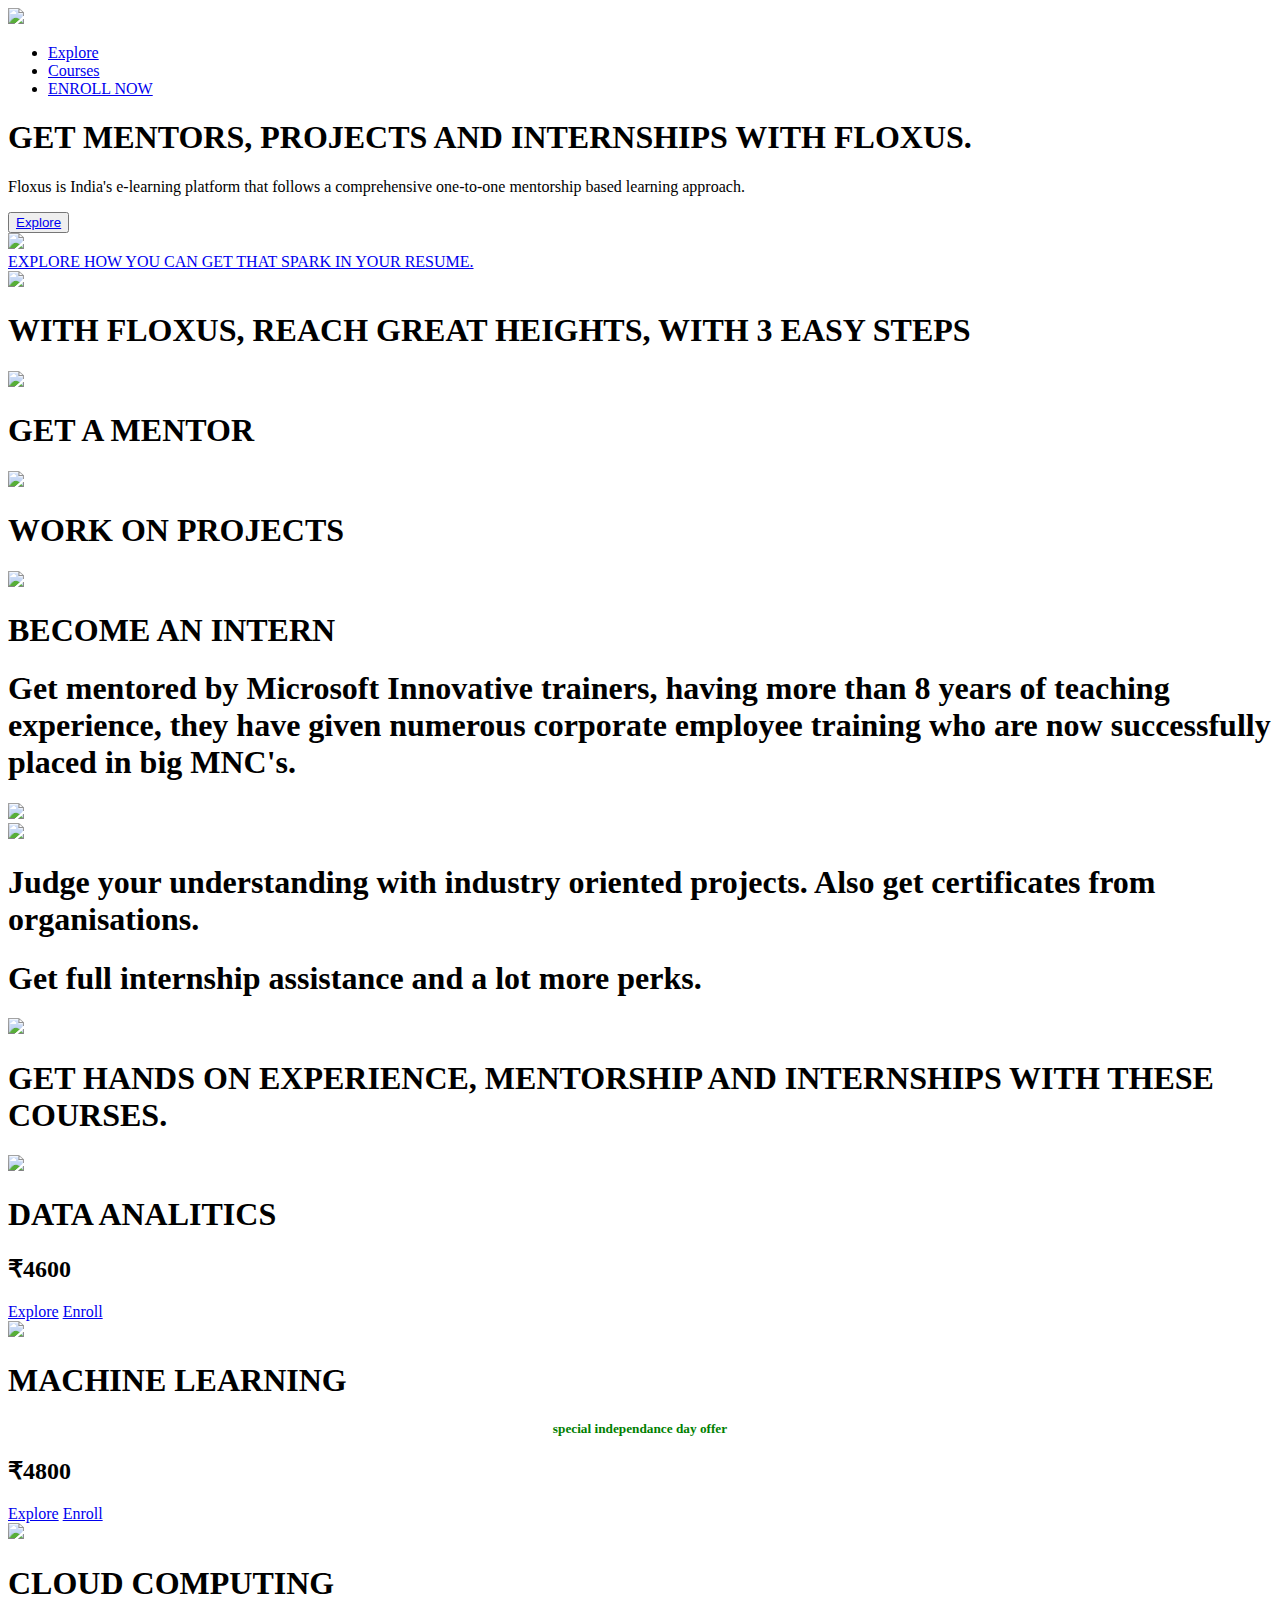
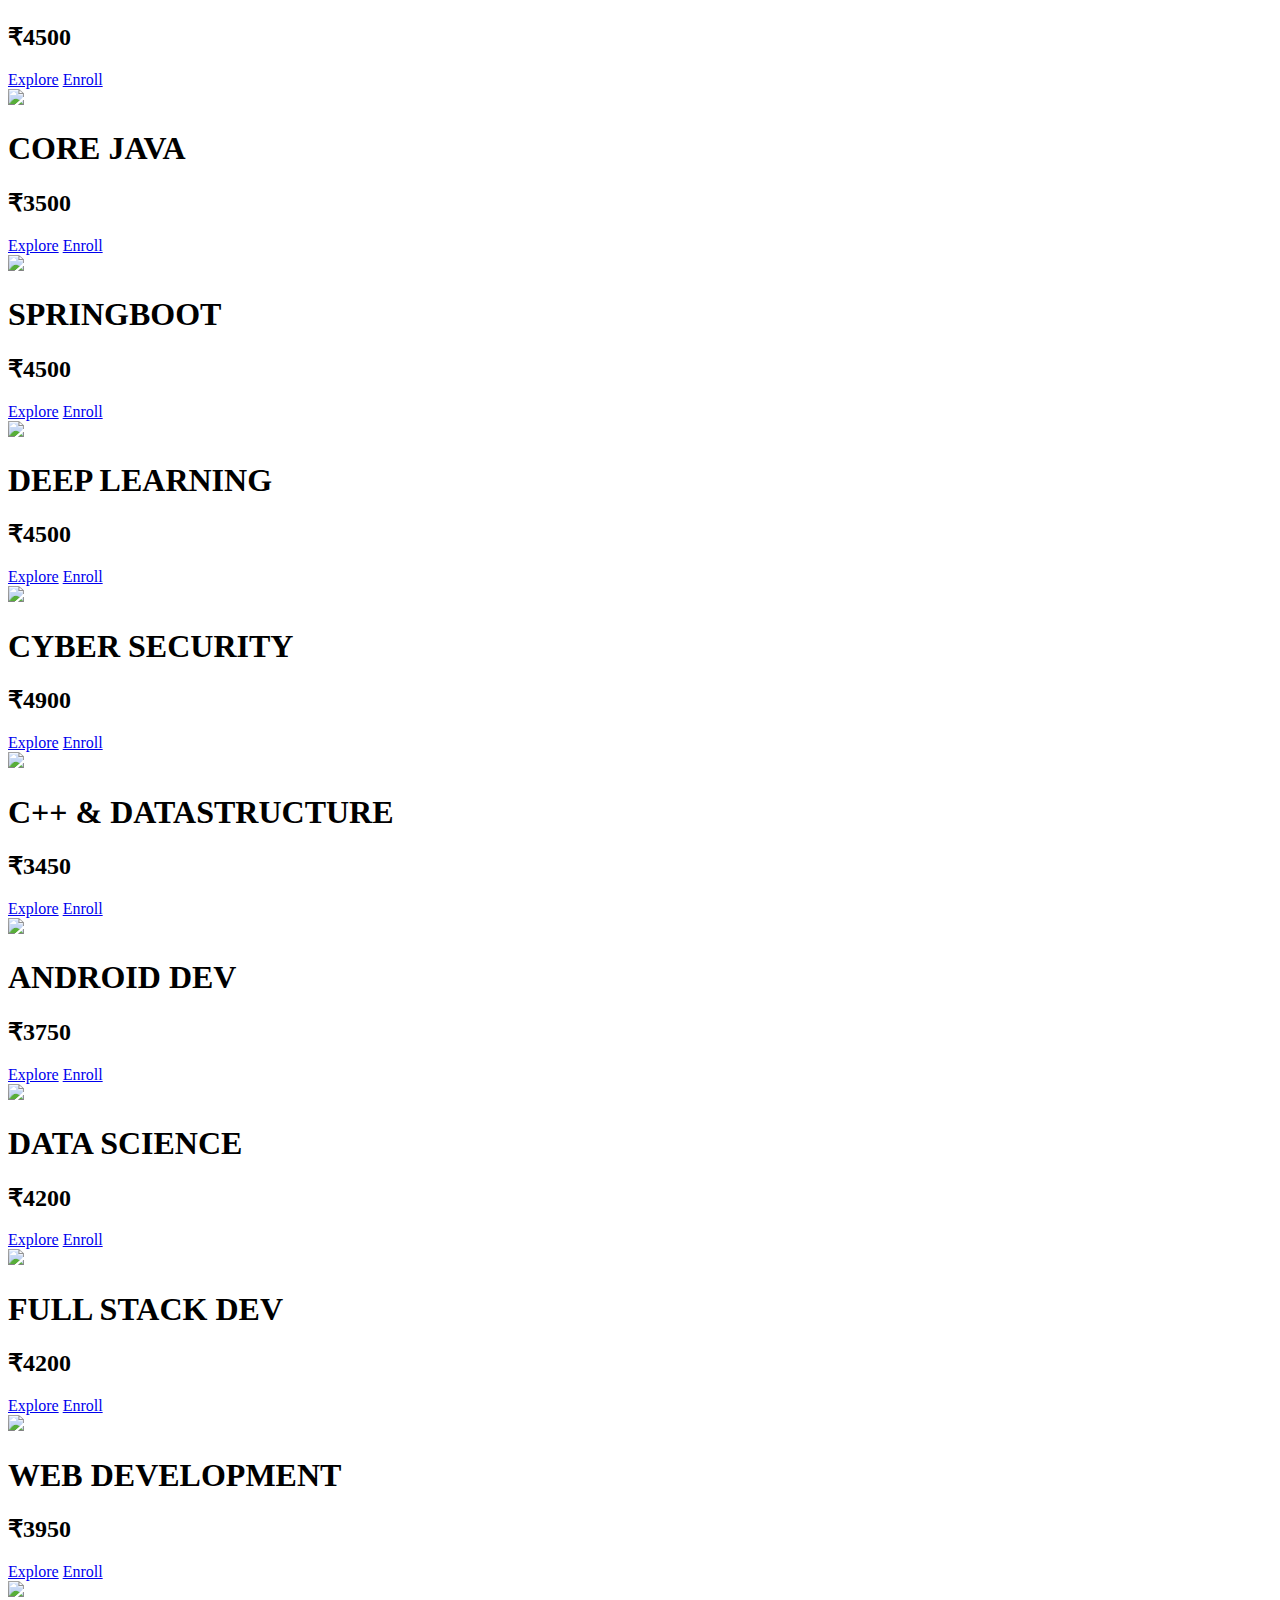
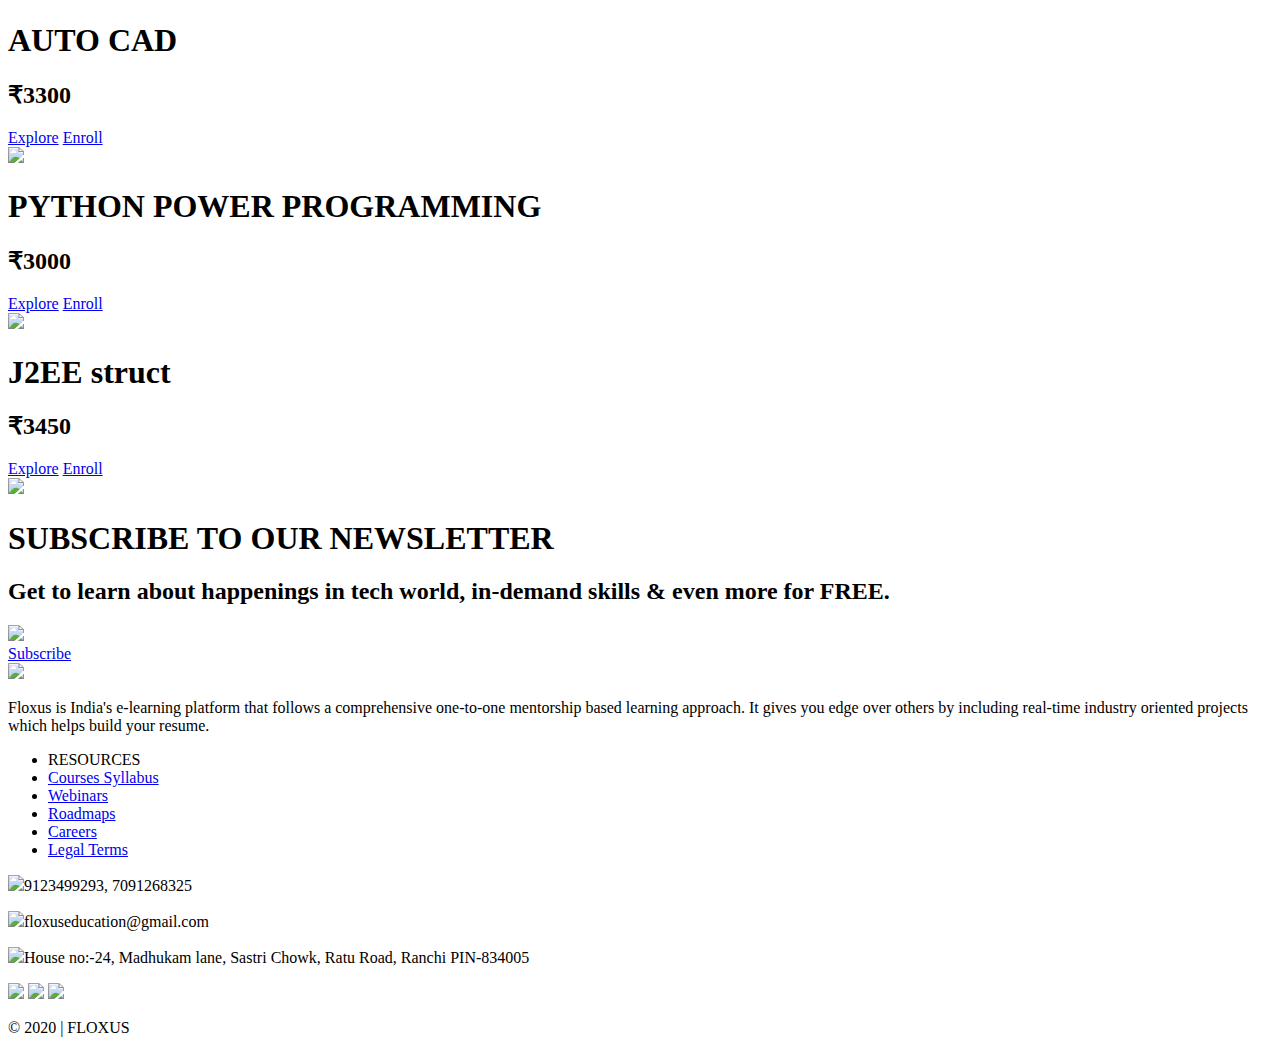
==== index.html @ 12256bef "python card heading changed" ====
<!-- git commands....
                    
     git status -------to check the status of files
     git add . --------to add files to staging area
     git commit 
     i
     -wq  -------------these steps are to commit our changes

     git init ---------to initialize a local git repository in the folder
     git config --global user.name 'username'
     git push -u origin master
     git remote add origin '......'-------to check or add the available repo.
     git clone 'link to copy paste from github repo'                            
     git pull origin master      -->


<!DOCTYPE html>
<html>
<head>
	<title>FLOXUS  |  GET THAT SPARK.</title>
	<meta name="viewport" content="width=device-width, initial-scale=1, maximum-scale=1" />
	<link rel="stylesheet" type="text/css" href="style.css">
	<link href="https://fonts.googleapis.com/css2?family=Montserrat:wght@900&display=swap" rel="stylesheet">
	<link href="https://fonts.googleapis.com/css2?family=Roboto:wght@300&display=swap" rel="stylesheet">
	<link href="https://fonts.googleapis.com/css2?family=Comic+Neue&display=swap" rel="stylesheet">
	<link href="https://fonts.googleapis.com/css2?family=Varela+Round&display=swap" rel="stylesheet">
	<link href="https://fonts.googleapis.com/css2?family=Varela+Round&display=swap" rel="stylesheet">
	<link rel="icon" type="image/png" sizes="192x192"  href="images/android-icon-192x192.png">
    <link rel="icon" type="image/png" sizes="32x32" href="/imagesfavicon-32x32.png">
    <link rel="icon" type="image/png" sizes="96x96" href="images/favicon-96x96.png">
    <link rel="icon" type="image/png" sizes="16x16" href="images/favicon-16x16.png">
    <link rel="manifest" href="/manifest.json">
    <meta name="theme-color" content="#ffffff">
</head>
<body>


<nav>
<div class="navbar">
    <div class="logo"><a href="#"><img src="images/logo2.png"></a></div>
	<div class="nav">
		<ul>
			<li><a href="#explore" class="nav-items">Explore</a></li>
			<li><a href="#courses" class="nav-items">Courses</a></li>
			<!-- <li><a href="mentors.html" class="nav-items">Mentors</a></li> -->
			<!-- <li><a href="#contact" class="nav-items">Campus Ambassador</a></li> -->
			<li><a href="https://bit.ly/floxus-register" class="nav-items" id="nav-signup">ENROLL NOW</a></li>
		</ul>
	</div>
</div>
</nav>


<div class="landing">
	<div class="landing-data">
		<h1>GET MENTORS, PROJECTS AND INTERNSHIPS WITH FLOXUS. </h1>
		<p>Floxus is India's e-learning platform that follows a comprehensive one-to-one mentorship based learning approach. </p>
		<button class="get-started"><a href="#courses">Explore</a></button>
		<!-- <button class="talk-to-us"><a href="mentors.html">MEET OUR MENTORS</a></button> -->

	</div>
	<div class="landing-image">
		<img src="images/landingImage.png">
	</div>
</div>

<div class="explore-btn">
	<a href="#explore">EXPLORE HOW YOU CAN GET THAT SPARK IN YOUR RESUME.</a>
</div>


<div class="explore-section" id="explore">
	<div class="explore-head">
		<div class="img"><img src="images/background-3.png"></div>
		<div class="head"><h1>WITH FLOXUS, REACH GREAT HEIGHTS, WITH 3 EASY STEPS </h1></div>
	</div>
	<div class="explore-card">
		<div class="card-item">
			<img src="https://img.icons8.com/bubbles/100/000000/manager.png"/>
			<h1>GET A MENTOR</h1>
		</div>
		<div class="card-item">
			<img src="https://img.icons8.com/bubbles/100/000000/under-computer.png"/>
			<h1>WORK ON PROJECTS</h1>
		</div>
		<div class="card-item">
			<img src="https://img.icons8.com/bubbles/100/000000/id-male-student.png"/>
			<h1>BECOME AN INTERN</h1>
		</div>
	</div>
   
    <div class="explore-more">
       <div class="explore-box">
    	<div class="explore-text"> <h1>Get mentored by Microsoft Innovative trainers, having more than 8 years of teaching experience, they have given numerous corporate employee training who are now successfully placed in big MNC's. </h1></div>
    	<div class="explore-image"><img src="images/explore1.png"></div>
      </div>
       <div class="explore-box">
    	<div class="explore-image"><img src="images/explore2.png"></div>
    	<div class="explore-text"><h1>Judge your understanding with industry oriented projects. Also get certificates from organisations.</h1></div>
      </div>
       <div class="explore-box">
    	<div class="explore-text"><h1>Get full internship assistance and a lot more perks.</h1></div>
    	<div class="explore-image"><img src="images/explore3.png"></div>
      </div>
    </div>
</div>

<div class="course" id="courses">
	<h1 class="heading">GET HANDS ON EXPERIENCE, MENTORSHIP AND INTERNSHIPS WITH THESE COURSES.</h1>
<div class="courses" >
	<div class="course-box">
		<img src="images/bigdata.jpg"/>
		<h1>DATA ANALITICS</h1>
		<h2>₹4600</h2>
		<a href="analytics.html">Explore</a>
		<a  class="buy" href="https://floxus.typeform.com/to/vToGg50y">Enroll</a>
	</div>
	<div class="course-box">
		<img src="images/deeplearn.jpg"/>
		<h1>MACHINE LEARNING</h1>
		<h5 style="display: flex; justify-content: center; align-items: center; margin-bottom: 0.5em; color: green;">
			<!-- <img src="https://img.icons8.com/cute-clipart/15/000000/india.png"/> -->
			  special independance day offer</h5>
		<h2>₹4800</h2>
		<a href="./machinelearning.html">Explore</a>
		<a  class="buy" href="https://floxus.typeform.com/to/jPr2cIvo">Enroll</a>
	</div>
	<div class="course-box">
		<img src="images/bigdata.jpg"/>
		<h1>CLOUD COMPUTING</h1>
		<h2>₹4500</h2>
		<a href="cloud.html">Explore</a>
		<a class="buy" href="https://floxus.typeform.com/to/mGC6Mw9r">Enroll</a>
	</div>
	<div class="course-box">
		<img src="images/corejava.jpg"/>
		<h1>CORE JAVA</h1>
		<h2>₹3500</h2>
		<a href="./java.html">Explore</a>
		<a  class="buy" href="https://floxus.typeform.com/to/zvC5XB">Enroll</a>
	</div>
	<div class="course-box">
		<img src="images/card1.png"/>
		<h1>SPRINGBOOT</h1>
		<h2>₹4500</h2>
		<a href="./springboot.html">Explore</a>
		<a  class="buy" href="https://floxus.typeform.com/to/CvtpeuxQ">Enroll</a>
	</div>
	<div class="course-box">
		<img src="images/deeplearn.jpg"/>
		<h1>DEEP LEARNING</h1>
		<h2>₹4500</h2>
		<a href="https://drive.google.com/folderview?id=18KxG9Tx12Yp3JDmL6NOUghmMDSVt1j0P">Explore</a>
		<a  class="buy" href="https://bit.ly/floxus-register">Enroll</a>
	</div>
	<div class="course-box">
		<img src="images/card3.png"/>
		<h1>CYBER SECURITY</h1>
		<h2>₹4900</h2>
		<a href="https://drive.google.com/file/d/1IMs0FGFVyizxuh6q_uqWlGlw-g5-tN7M/view?usp=sharing">Explore</a>
		<a  class="buy" href="https://bit.ly/floxus-register">Enroll</a>
	</div>
	<div class="course-box">
		<img src="images/corejava.jpg"/>
		<h1>C++ & DATASTRUCTURE</h1>
		<h2>₹3450</h2>
		<a href="https://drive.google.com/folderview?id=18KxG9Tx12Yp3JDmL6NOUghmMDSVt1j0P">Explore</a>
		<a  class="buy" href="https://bit.ly/floxus-register">Enroll</a>
	</div>
	<div class="course-box">
		<img src="images/webdev.jpg"/>
		<h1>ANDROID DEV</h1>
		<h2>₹3750</h2>
		<a href="https://drive.google.com/file/d/1bcN85khdEbYUkPNxkKS8YU9QphWj5Et-/view?usp=sharing">Explore</a>
		<a  class="buy" href="https://bit.ly/floxus-register">Enroll</a>
	</div>
	<div class="course-box">
		<img src="images/bigdata.jpg"/>
		<h1>DATA SCIENCE</h1>
		<h2>₹4200</h2>
		<a href="https://drive.google.com/folderview?id=18KxG9Tx12Yp3JDmL6NOUghmMDSVt1j0P">Explore</a>
		<a  class="buy" href="https://bit.ly/floxus-register">Enroll</a>
	</div>
	<div class="course-box">
		<img src="images/webdev.jpg"/>
		<h1>FULL STACK DEV</h1>
		<h2>₹4200</h2>
		<a href="https://drive.google.com/file/d/135A_xEYtIgWGtkNsLwF4SFdCl1so5SZw/view?usp=sharing">Explore</a>
		<a  class="buy" href="https://bit.ly/floxus-register">Enroll</a>
	</div>
	<div class="course-box">
		<img src="images/webdev.jpg"/>
		<h1>WEB DEVELOPMENT</h1>
		<h2>₹3950</h2>
		<a href="https://drive.google.com/file/d/135A_xEYtIgWGtkNsLwF4SFdCl1so5SZw/view?usp=sharing">Explore</a>
		<a  class="buy" href="https://bit.ly/floxus-register">Enroll</a>
	</div>
	<div class="course-box">
		<img src="images/cad.jpg"/>
		<h1>AUTO CAD</h1>
		<h2>₹3300</h2>
		<a href="https://drive.google.com/folderview?id=18KxG9Tx12Yp3JDmL6NOUghmMDSVt1j0P">Explore</a>
		<a  class="buy" href="https://bit.ly/floxus-register">Enroll</a>
	</div>
	<div class="course-box">
		<img src="images/corejava.jpg"/>
		<h1>PYTHON POWER PROGRAMMING</h1>
		<h2>₹3000</h2>
		<a href="/pythonSchool.html">Explore</a>
		<a  class="buy" href="https://floxus.typeform.com/to/oXnurwVf"">Enroll</a>
	</div>
	<div class="course-box">
		<img src="images/corejava.jpg"/>
		<h1>J2EE struct</h1>
		<h2>₹3450</h2>
		<a href="https://drive.google.com/open?id=1-QFJMlnmNPVH5G7bYAJBEUTy4M1Vimd6">Explore</a>
		<a  class="buy" href="https://bit.ly/floxus-register">Enroll</a>
	</div>
</div>
<img class="course-background" src="images/background-2.png">
</div>


<div class="contact" id="contact">
	<h1>SUBSCRIBE TO OUR NEWSLETTER</h1>
	<h2>Get to learn about happenings in tech world, in-demand skills & even more for FREE.</h2>
	
<div class="campus"><img src="images/campus.jpg"></div>
<a href="/newsletter.html">Subscribe</a>
</div>



<div class="footer" id="footer">

<div class="footer-info">
	<div class="footer-logo">
		<img src="images/logo2.png">
	</div>
	<div class="footer-text">
		<p>Floxus is India's e-learning platform that follows a comprehensive one-to-one mentorship based learning approach. It gives you edge over others by including real-time industry oriented projects which helps build your resume. </p>
	</div>
	
</div>	
<div class="footer-links">
	<ul>
		<li>RESOURCES</li>
		<li><a href="https://drive.google.com/folderview?id=18KxG9Tx12Yp3JDmL6NOUghmMDSVt1j0P">Courses Syllabus</a></li>
		<li><a href="#">Webinars</a></li>
		<li><a href="https://drive.google.com/folderview?id=18KxG9Tx12Yp3JDmL6NOUghmMDSVt1j0P">Roadmaps</a></li>
		<!-- <li><a href="mentors.html">Mentors</a></li> -->
		<li><a href="#"> Careers</a></li>
		<li><a href="#">Legal Terms</a></li>
	</ul>
</div>

<div class="footer-social-icon">
	<div class="phone">
		<p><img src="https://img.icons8.com/nolan/64/phone.png"/>9123499293, 7091268325</p>
	</div>
	<div class="phone">
		<p><img src="https://img.icons8.com/nolan/64/gmail.png"/>floxuseducation@gmail.com</p>
	</div>
	<div class="phone">
		<p><img src="https://img.icons8.com/nolan/64/order-delivered.png"/>House no:-24, Madhukam lane, Sastri Chowk, Ratu Road, Ranchi
PIN-834005</p>
	</div>
	<div class="social">
		<a href="https://www.facebook.com/floxuseducation/"><img src="https://img.icons8.com/color/50/000000/facebook-new.png"/></a>
		<a href="https://www.instagram.com/floxus.education?igshid=nl4g2r2vjefl"><img src="https://img.icons8.com/color/50/000000/instagram-new.png"/></a>
		<a href="https://www.linkedin.com/company/floxusedu"><img src="https://img.icons8.com/color/48/000000/linkedin-circled.png"/></a>
	</div>
</div>
</div>

<div class="copyright">
	 <p>  © 2020 | FLOXUS</p>
</div>



<script src="https://code.jquery.com/jquery-3.5.0.min.js" integrity="sha256-xNzN2a4ltkB44Mc/Jz3pT4iU1cmeR0FkXs4pru/JxaQ=" crossorigin="anonymous"></script>
<script type="text/javascript" src="script.js"></script>
</body>
</html>
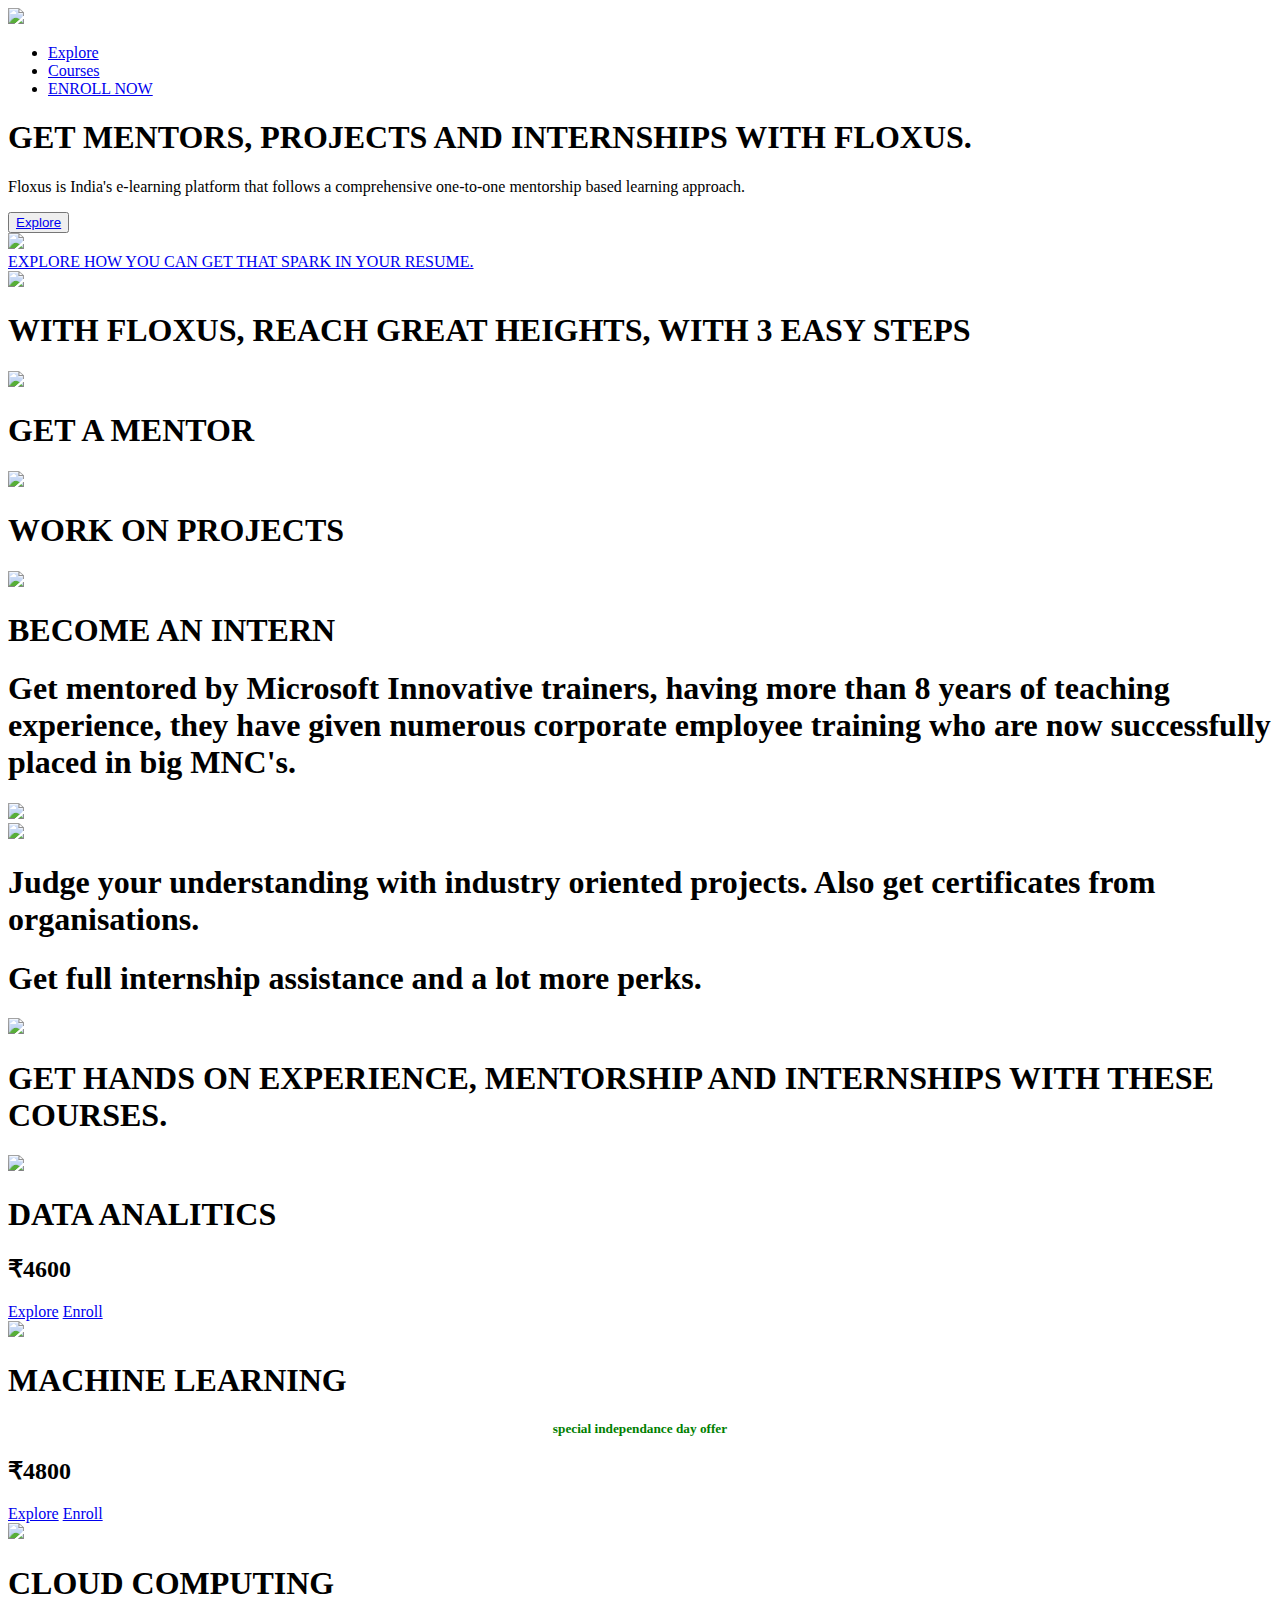
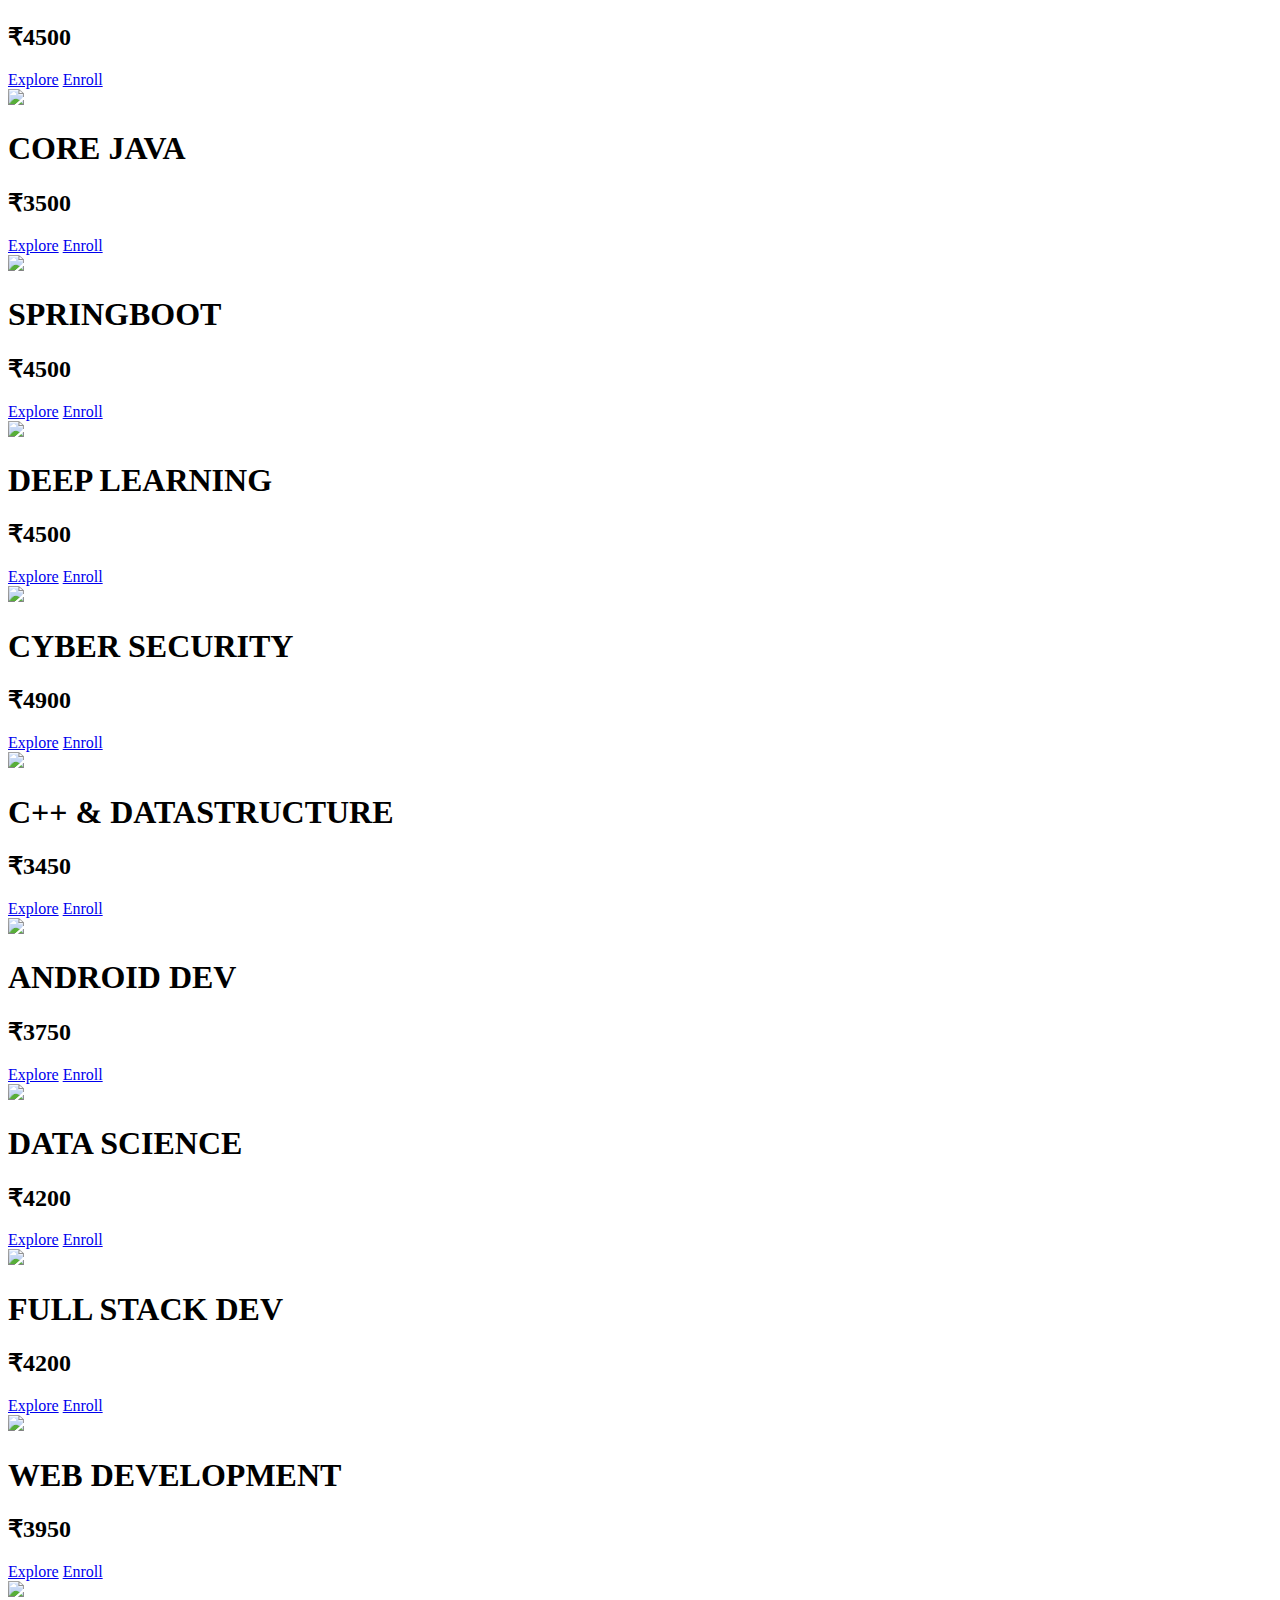
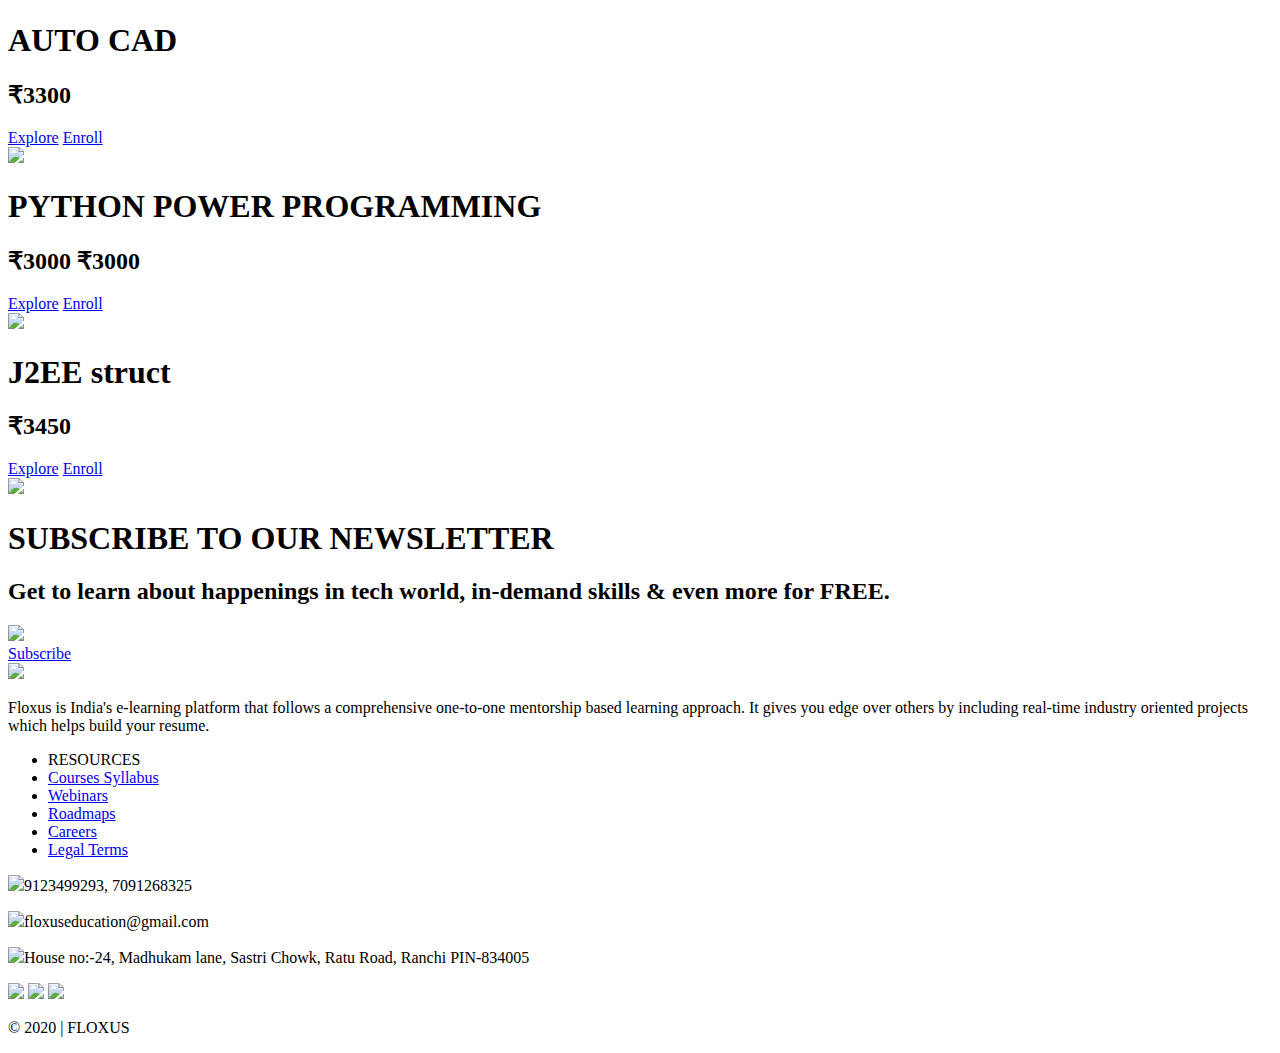
==== commit 3bf6c85b: "minor changes" ====
--- a/index.html
+++ b/index.html
@@ -205,7 +205,7 @@
 	<div class="course-box">
 		<img src="images/corejava.jpg"/>
 		<h1>PYTHON POWER PROGRAMMING</h1>
-		<h2>₹3000</h2>
+		<h2><span style="text-decoration: strikethrough;" >₹3000</span> ₹3000  </h2>
 		<a href="/pythonSchool.html">Explore</a>
 		<a  class="buy" href="https://floxus.typeform.com/to/oXnurwVf"">Enroll</a>
 	</div>
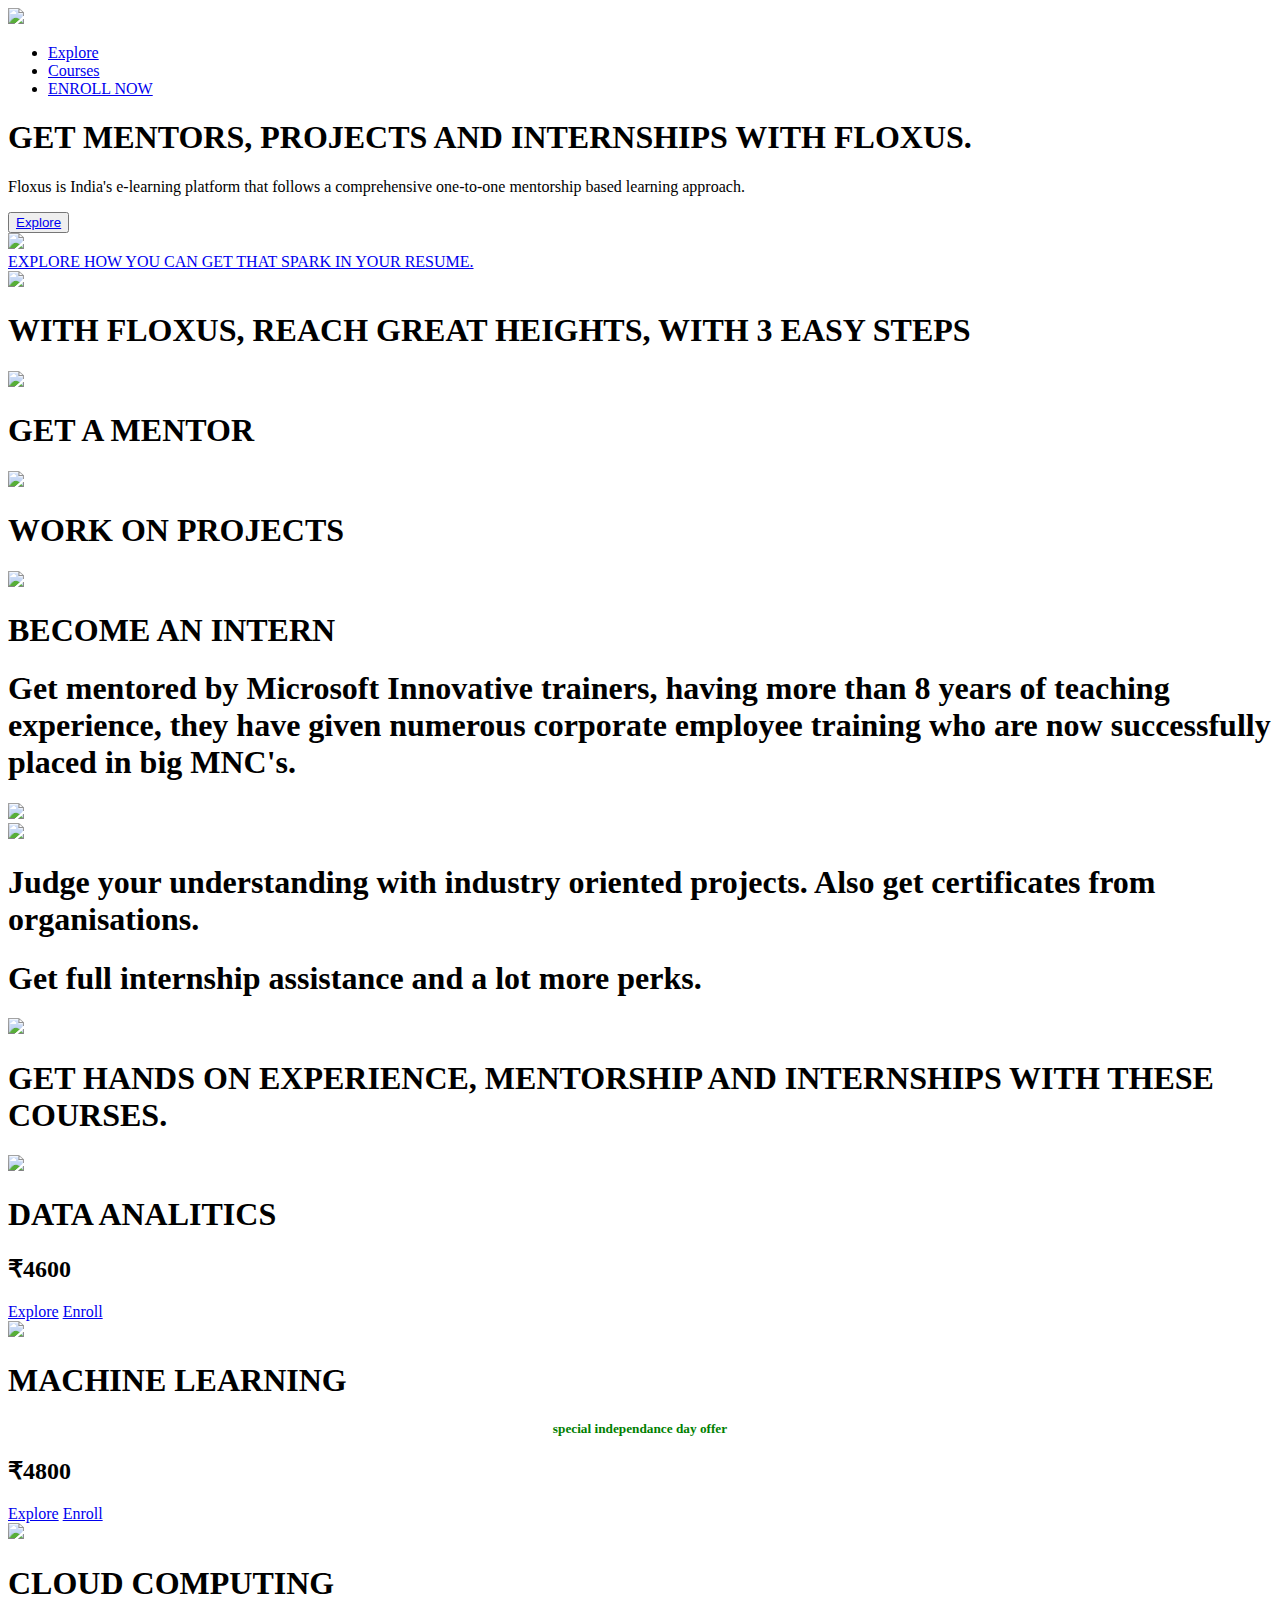
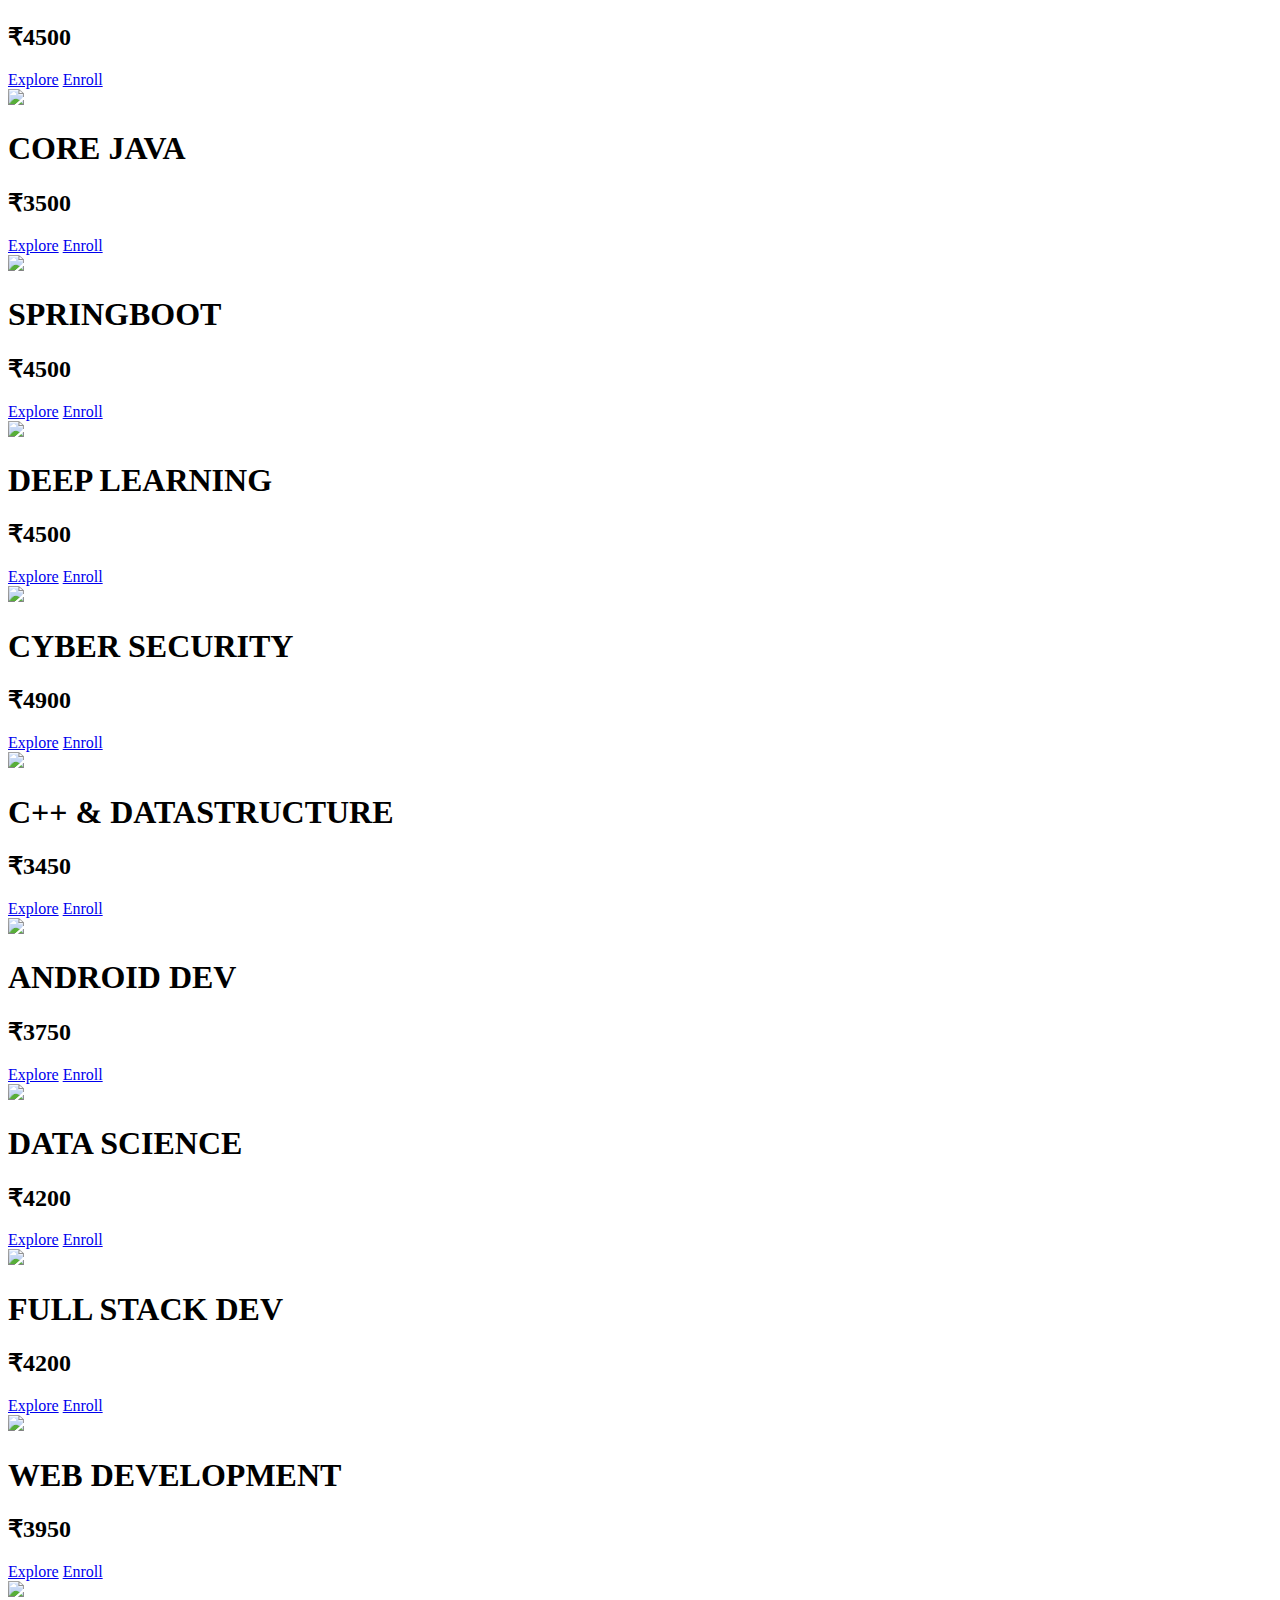
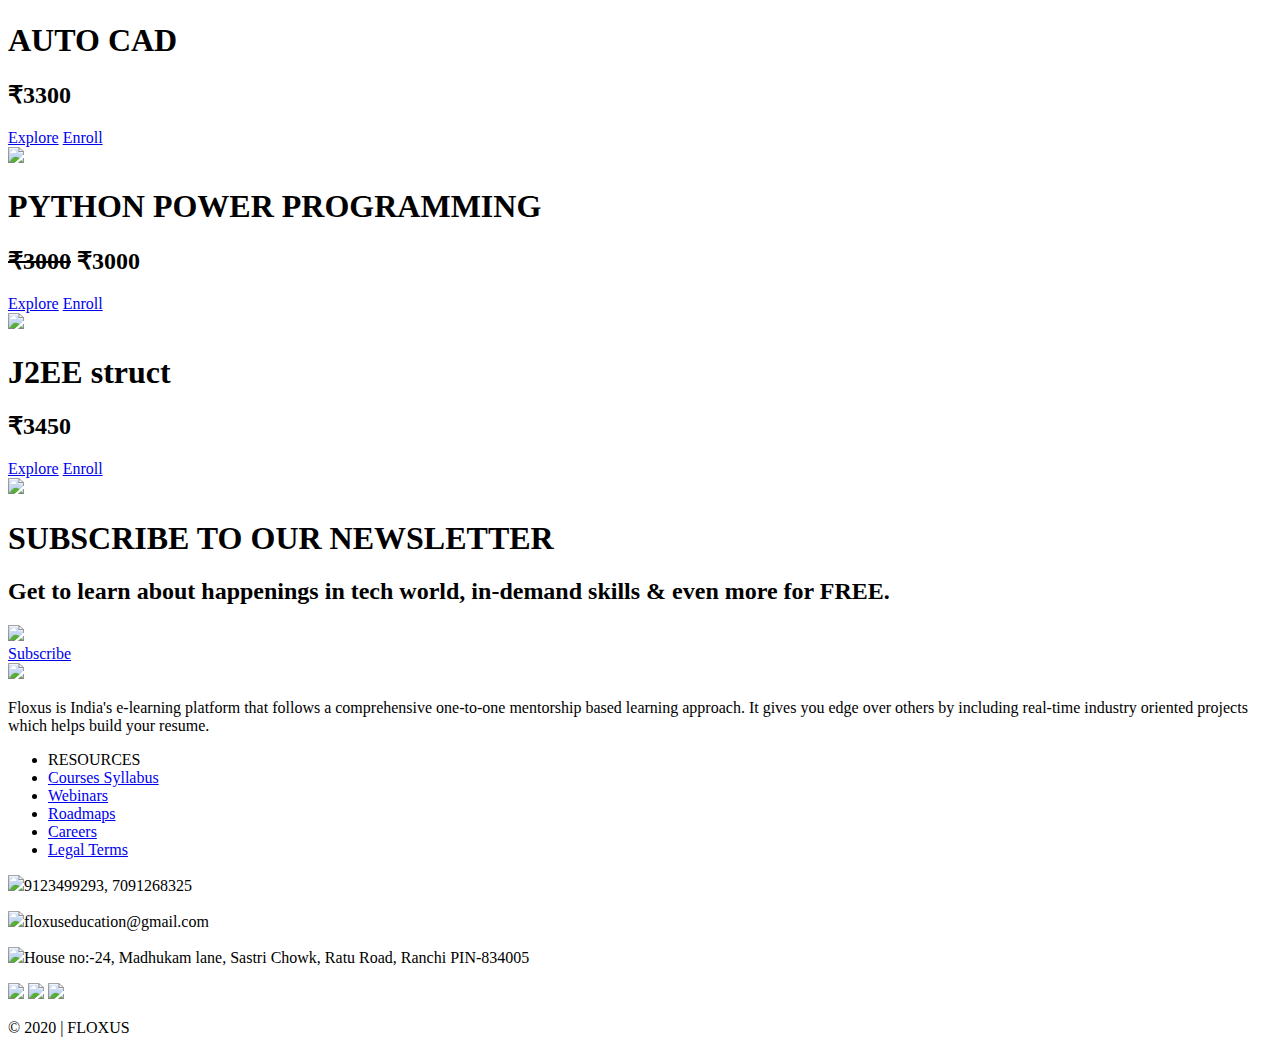
==== commit b24c739d: "minor css changes" ====
--- a/index.html
+++ b/index.html
@@ -205,7 +205,7 @@
 	<div class="course-box">
 		<img src="images/corejava.jpg"/>
 		<h1>PYTHON POWER PROGRAMMING</h1>
-		<h2><span style="text-decoration: strikethrough;" >₹3000</span> ₹3000  </h2>
+		<h2><span style="text-decoration: line-through;" >₹3000</span> ₹3000  </h2>
 		<a href="/pythonSchool.html">Explore</a>
 		<a  class="buy" href="https://floxus.typeform.com/to/oXnurwVf"">Enroll</a>
 	</div>
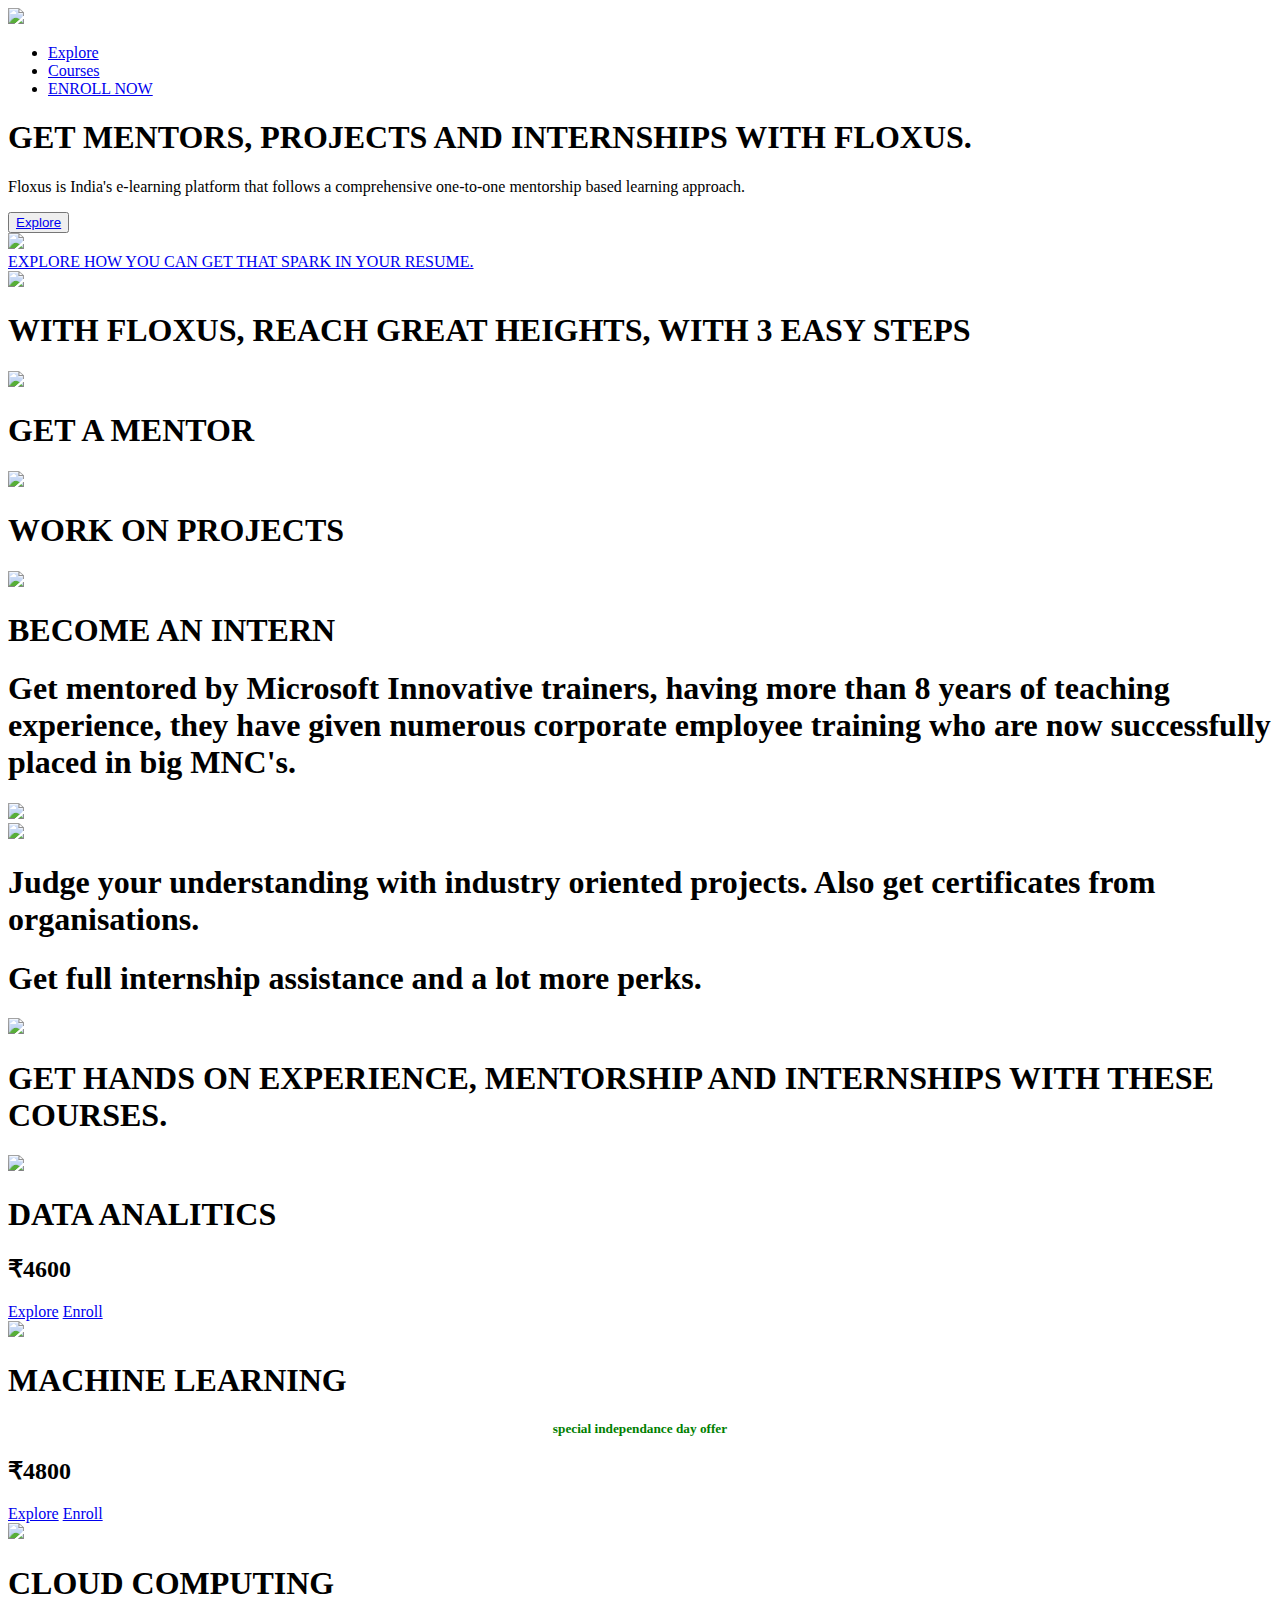
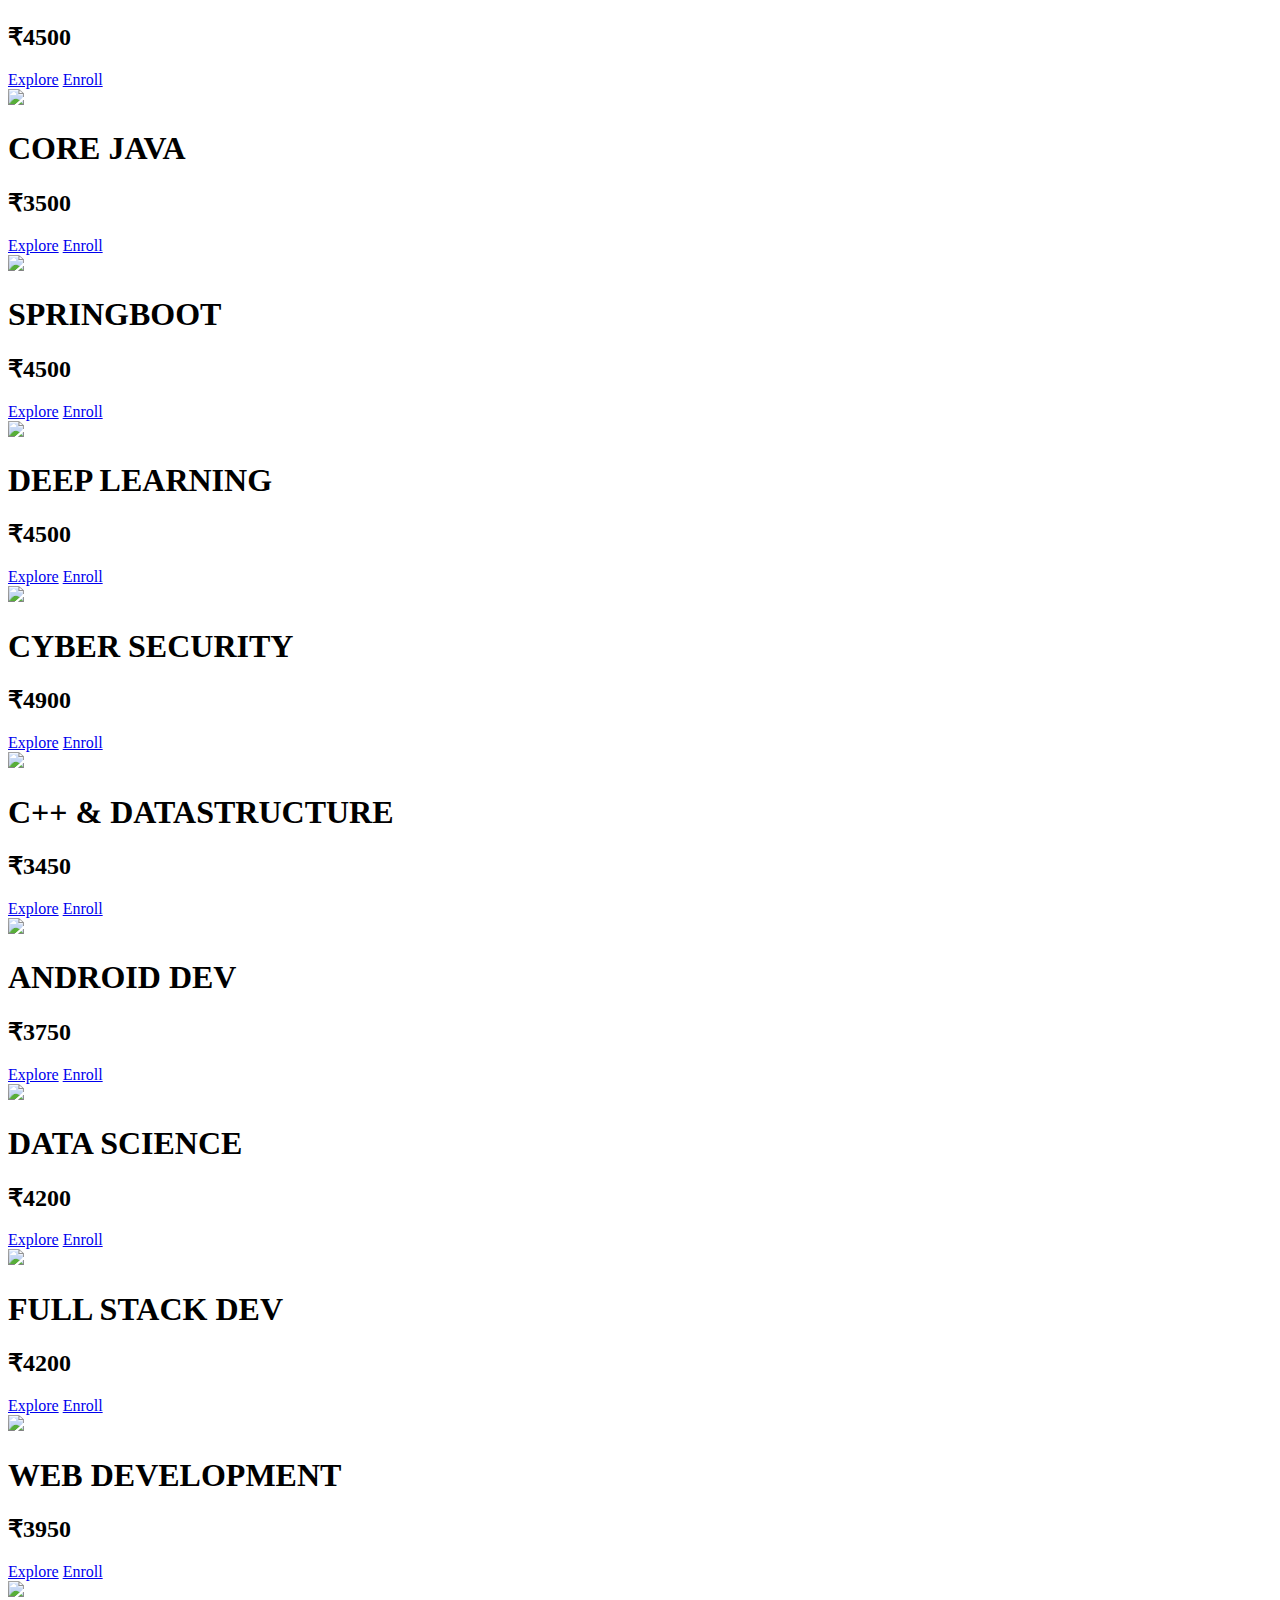
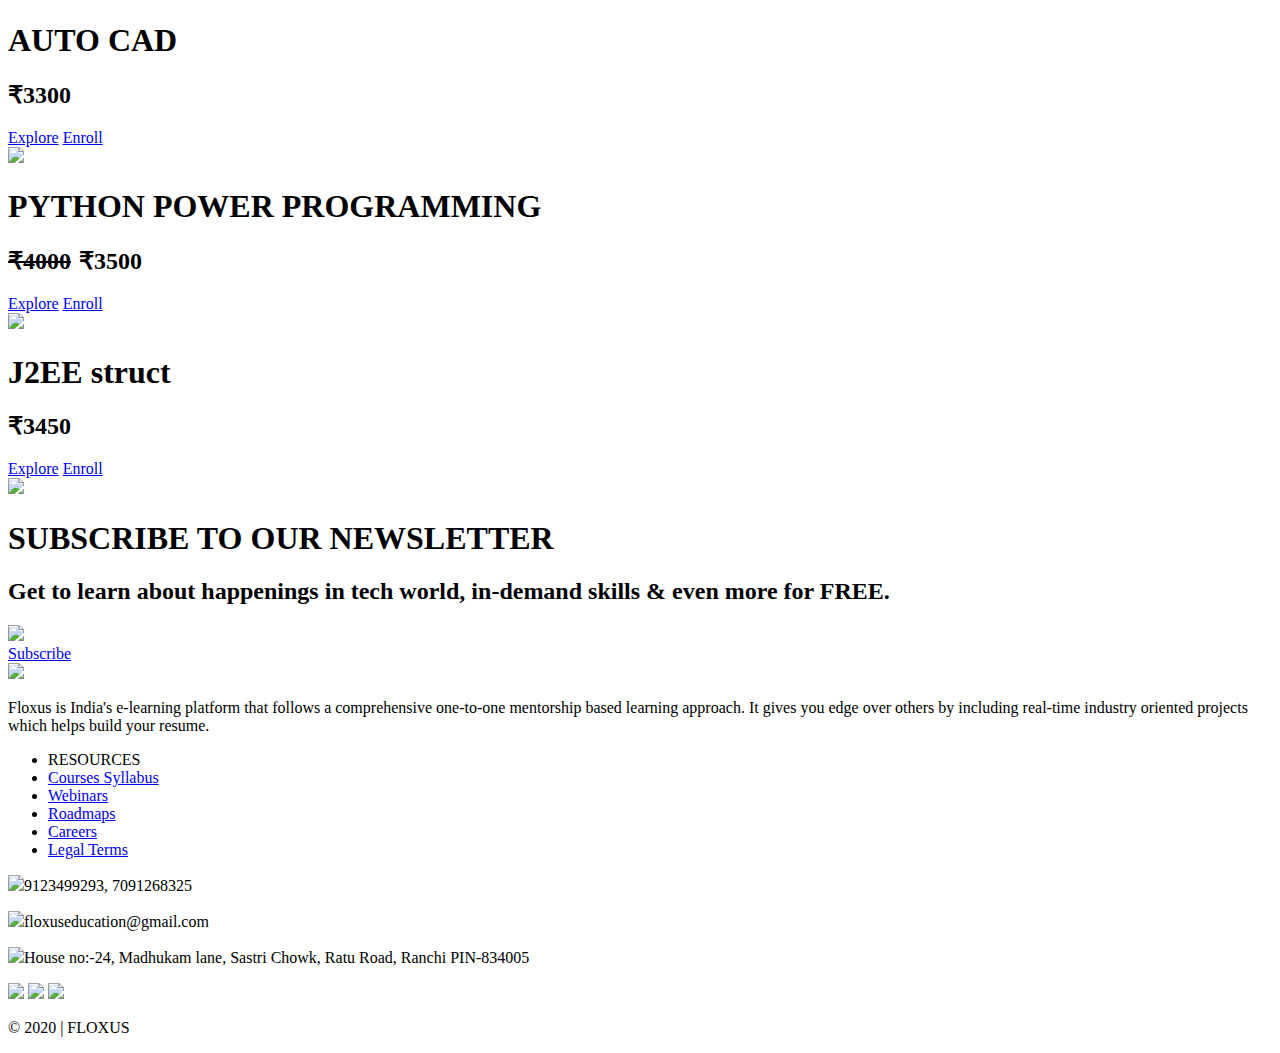
==== commit 05fe6a18: "price included" ====
--- a/index.html
+++ b/index.html
@@ -205,7 +205,7 @@
 	<div class="course-box">
 		<img src="images/corejava.jpg"/>
 		<h1>PYTHON POWER PROGRAMMING</h1>
-		<h2><span style="text-decoration: line-through;" >₹3000</span> ₹3000  </h2>
+		<h2><span style="text-decoration: line-through;margin-right: 2px;" >₹4000</span> ₹3500  </h2>
 		<a href="/pythonSchool.html">Explore</a>
 		<a  class="buy" href="https://floxus.typeform.com/to/oXnurwVf"">Enroll</a>
 	</div>
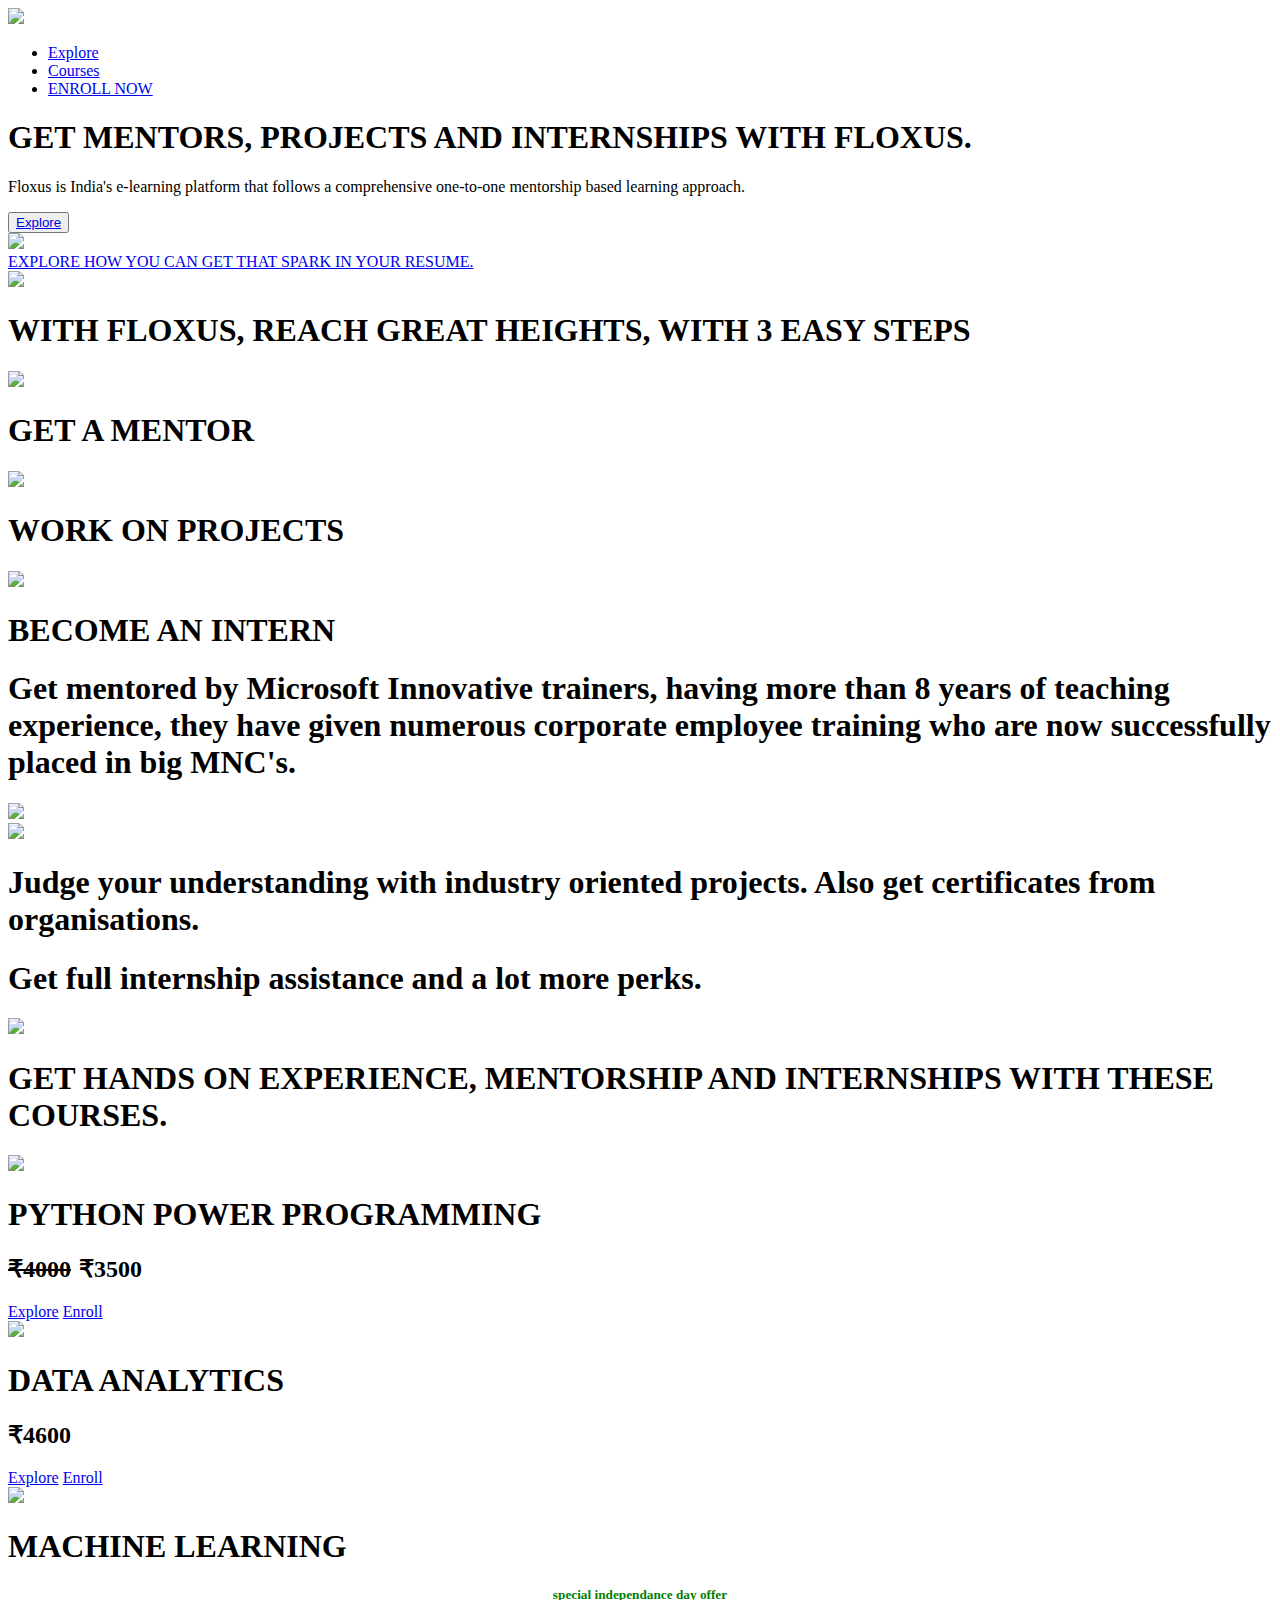
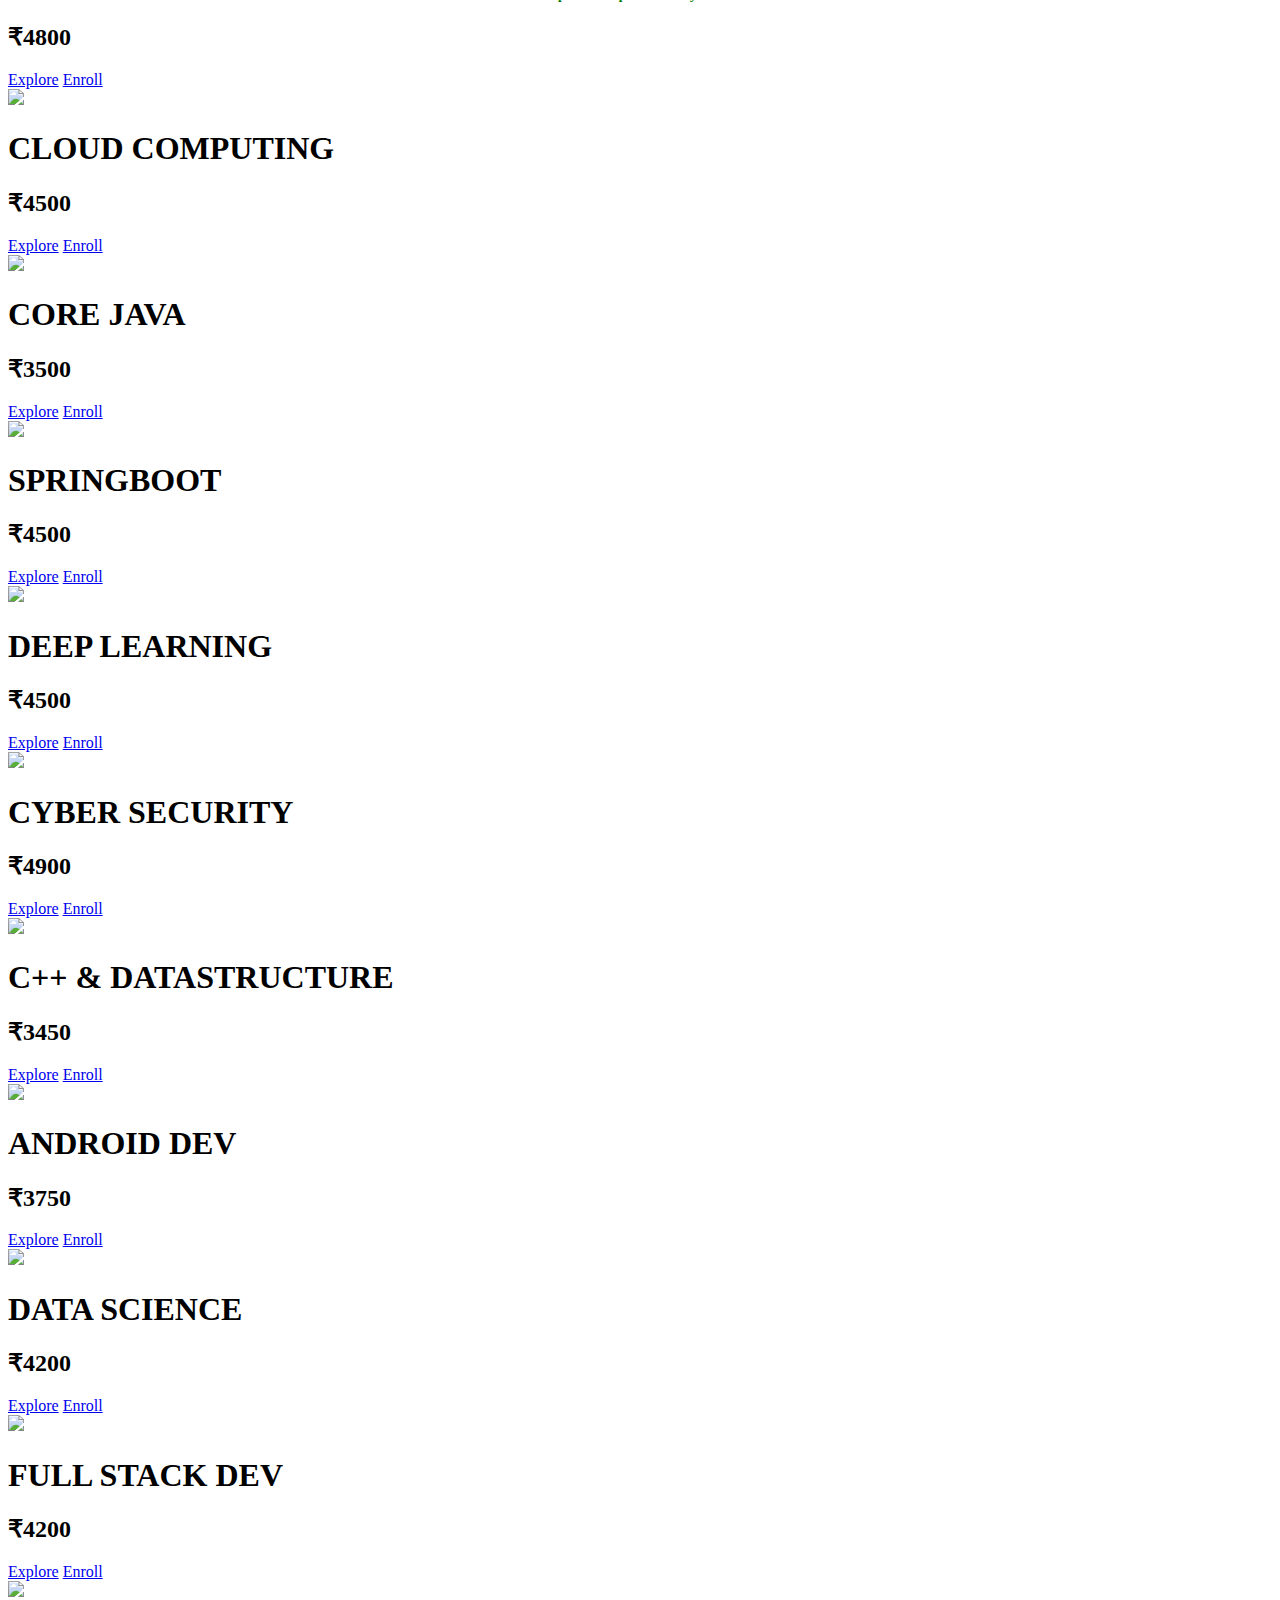
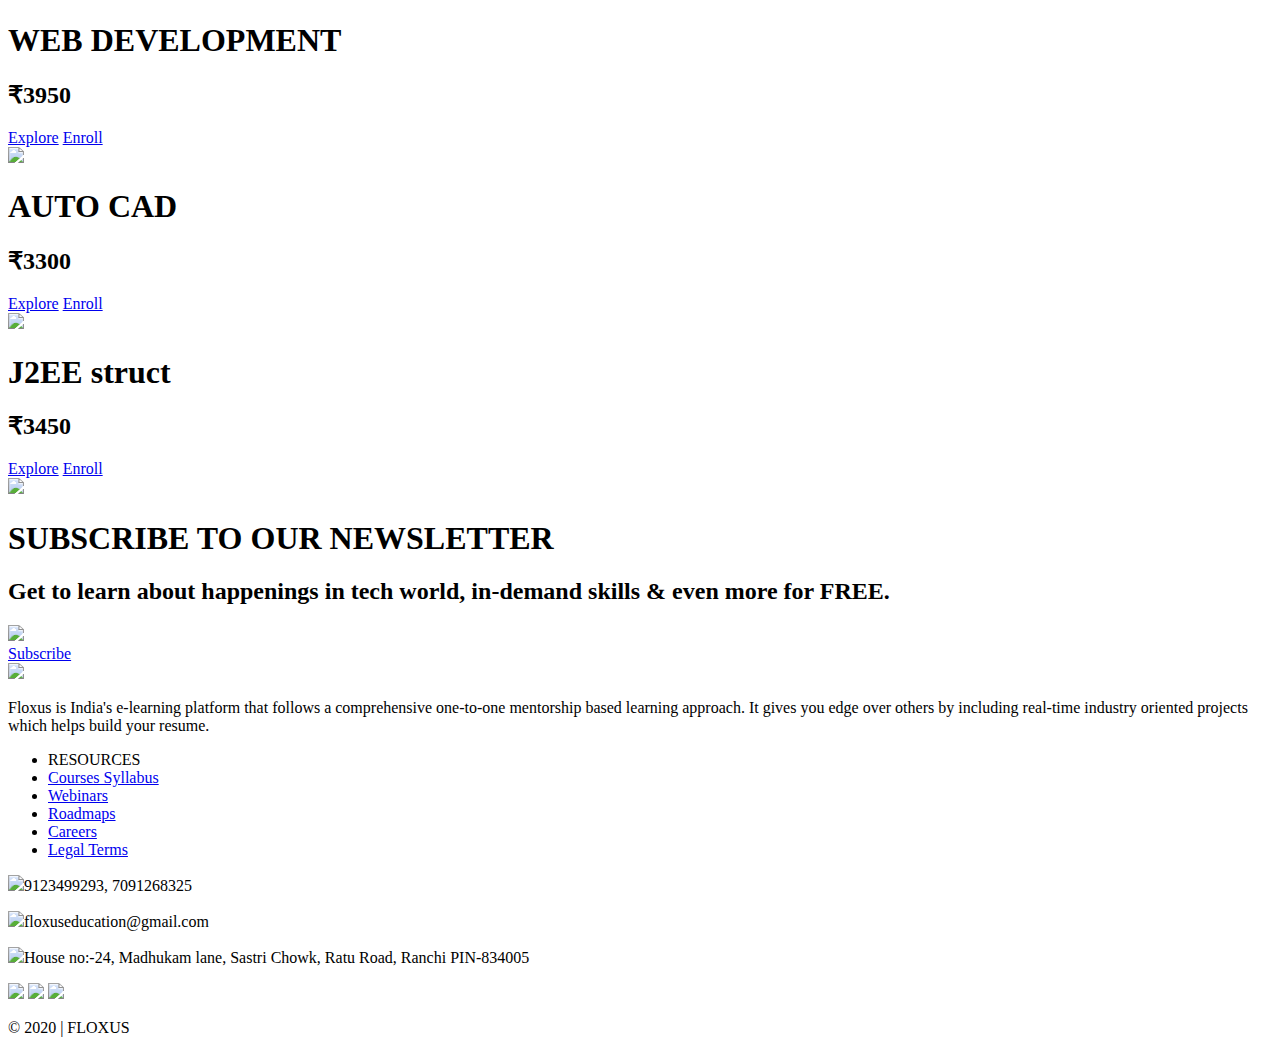
==== commit 002f7514: "done" ====
--- a/index.html
+++ b/index.html
@@ -109,8 +109,19 @@
 	<h1 class="heading">GET HANDS ON EXPERIENCE, MENTORSHIP AND INTERNSHIPS WITH THESE COURSES.</h1>
 <div class="courses" >
 	<div class="course-box">
+		<img src="images/corejava.jpg"/>
+		<h1>PYTHON POWER PROGRAMMING</h1>
+		<!-- <div>
+			<img src="https://img.icons8.com/color/8/000000/youtube-live.png"/>
+			<p>LIVE</p>
+		</div> -->
+		<h2><span style="text-decoration: line-through;margin-right: 2px;" >₹4000</span> ₹3500  </h2>
+		<a href="/pythonSchool.html">Explore</a>
+		<a  class="buy" href="https://floxus.typeform.com/to/vToGg50y">Enroll</a>
+	</div>
+	<div class="course-box">
 		<img src="images/bigdata.jpg"/>
-		<h1>DATA ANALITICS</h1>
+		<h1>DATA ANALYTICS</h1>
 		<h2>₹4600</h2>
 		<a href="analytics.html">Explore</a>
 		<a  class="buy" href="https://floxus.typeform.com/to/vToGg50y">Enroll</a>
@@ -202,13 +213,7 @@
 		<a href="https://drive.google.com/folderview?id=18KxG9Tx12Yp3JDmL6NOUghmMDSVt1j0P">Explore</a>
 		<a  class="buy" href="https://bit.ly/floxus-register">Enroll</a>
 	</div>
-	<div class="course-box">
-		<img src="images/corejava.jpg"/>
-		<h1>PYTHON POWER PROGRAMMING</h1>
-		<h2><span style="text-decoration: line-through;margin-right: 2px;" >₹4000</span> ₹3500  </h2>
-		<a href="/pythonSchool.html">Explore</a>
-		<a  class="buy" href="https://floxus.typeform.com/to/oXnurwVf"">Enroll</a>
-	</div>
+	
 	<div class="course-box">
 		<img src="images/corejava.jpg"/>
 		<h1>J2EE struct</h1>
